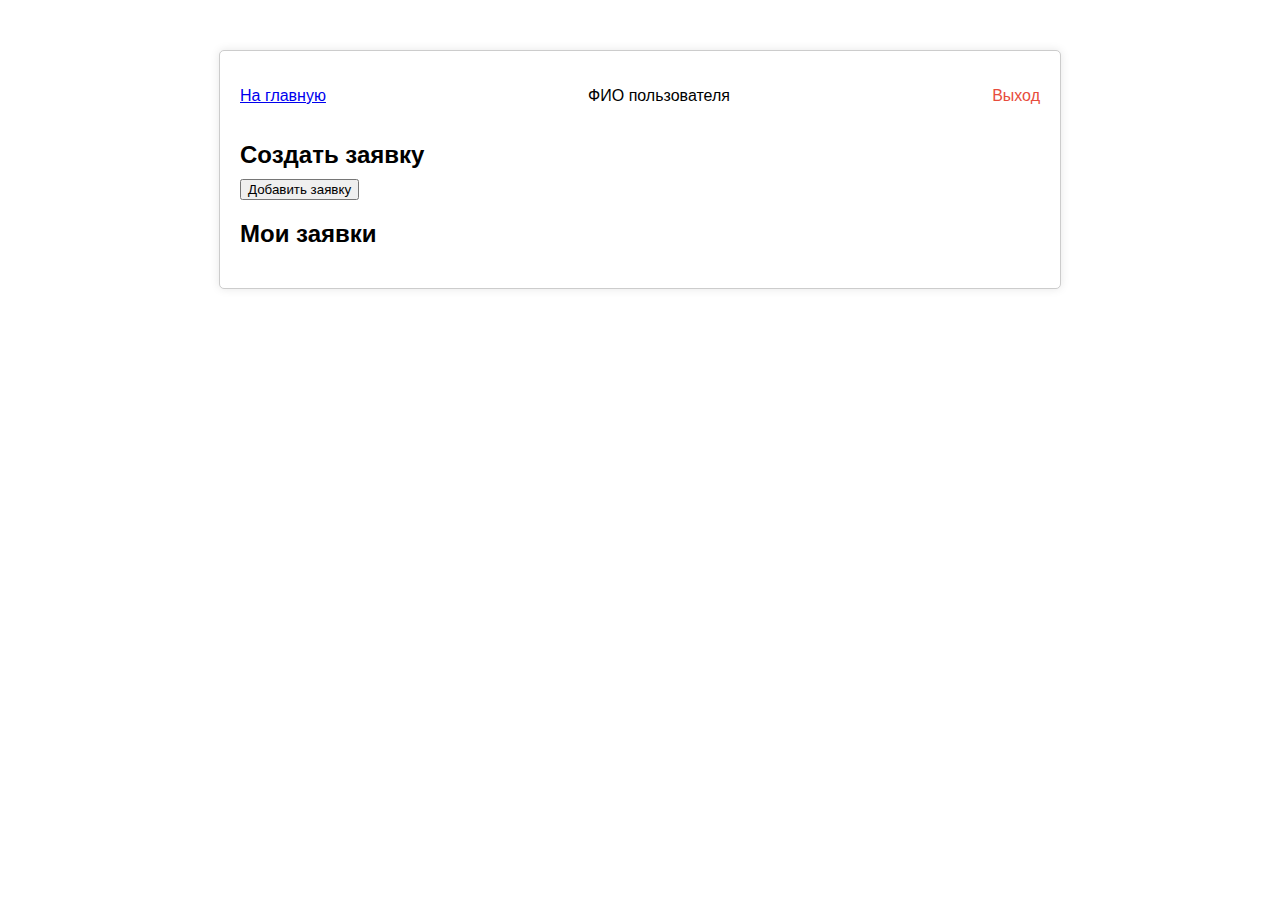
==== cabinet.html @ 08e44541 "Registration and Login(almost)" ====
<!DOCTYPE html>
<html lang="en">
<head>
    <meta charset="UTF-8">
    <meta name="viewport" content="width=device-width, initial-scale=1.0">
    <link rel="stylesheet" href="css/cabinet.css">
    <title>Личный кабинет</title>
</head>
<body>

<div class="dashboard-container">
    <div class="header">
        <a href="index.html" class="home-button">На главную</a>
        <div class="user-info">
            <p>ФИО пользователя</p> <!-- В этом месте будет динамический вывод ФИО пользователя -->
        </div>
        <a href="logout_process.php" class="logout-button">Выход</a>
    </div>

    <div class="create-request-section">
        <h2>Создать заявку</h2>
        <button id="createRequestBtn">Добавить заявку</button>
        <div id="requestForm" class="request-form">
            <!-- Форма для создания заявки будет отображаться здесь -->
        </div>
    </div>

    <div class="user-requests-section">
        <h2>Мои заявки</h2>
        <div id="userRequestsBlock" class="user-requests">
            <!-- Список созданных пользователем заявок будет отображаться здесь -->
        </div>
    </div>
</div>

</body>
</html>
---- css/cabinet.css ----
body {
    font-family: Arial, sans-serif;
    margin: 0;
    padding: 0;
}
.dashboard-container {
    max-width: 800px;
    margin: 50px auto;
    padding: 20px;
    border: 1px solid #ccc;
    border-radius: 5px;
    background-color: #fff;
    box-shadow: 0 0 10px rgba(0, 0, 0, 0.1);
}

.header {
    display: flex;
    justify-content: space-between;
    align-items: center;
    margin-bottom: 20px;
}

.user-info {
    flex: 1;
    text-align: center;
}

.logout-button {
    color: #e74c3c;
    text-decoration: none;
}

.logout-button:hover {
    text-decoration: underline;
}

.create-request-section, .user-requests-section {
    margin-bottom: 20px;
}

.create-request-section h2, .user-requests-section h2 {
    margin-bottom: 10px;
}

.request-form {
    display: none; /* Форма для создания заявки изначально скрыта */
}

/* .user-requests {
    
} */
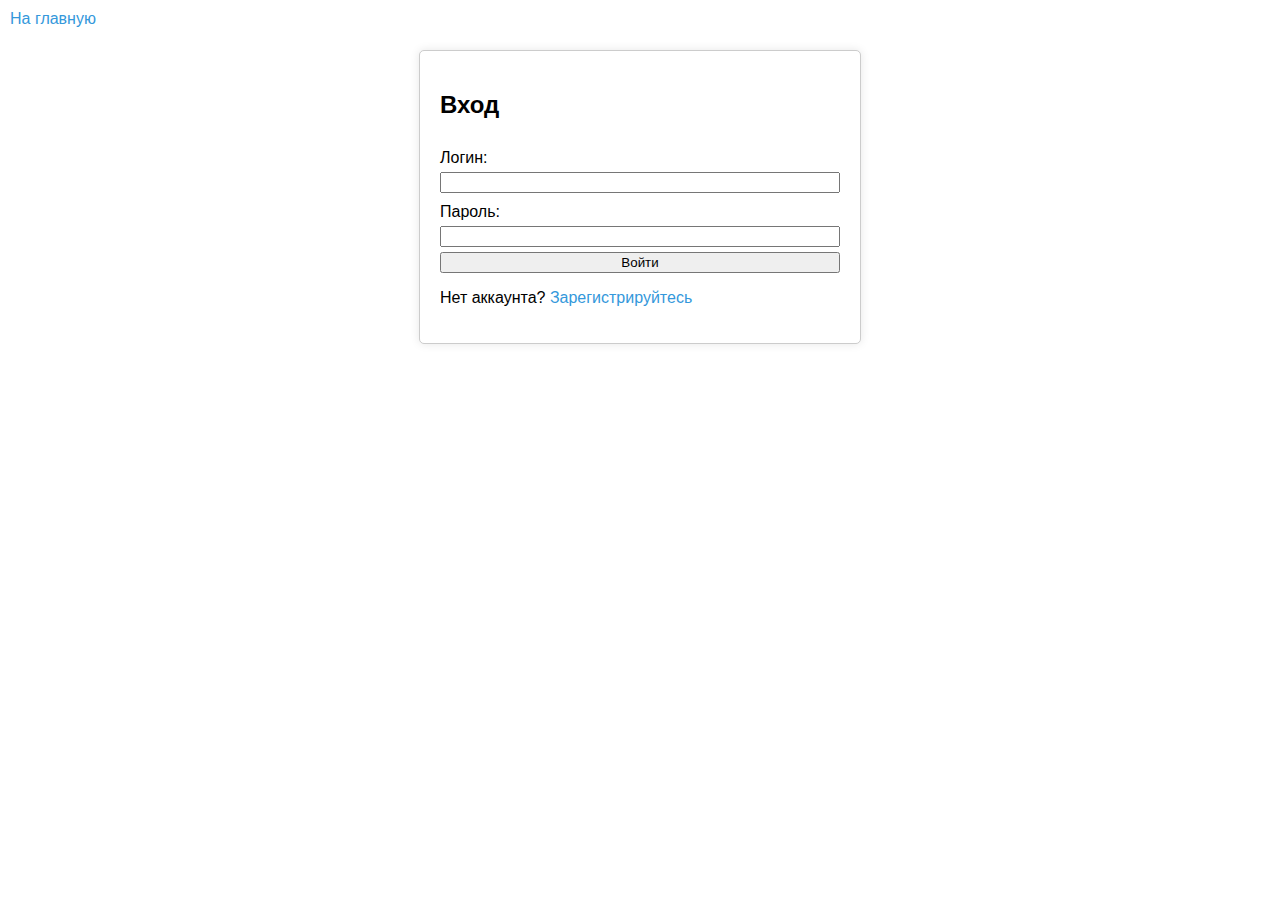
==== commit b90acece: "uploads and delete requests" ====
--- a/cabinet.html
+++ b/cabinet.html
@@ -8,30 +8,43 @@
 </head>
 <body>
 
-<div class="dashboard-container">
+<div class="dashboard-container" id="dashboard">
     <div class="header">
-        <a href="index.html" class="home-button">На главную</a>
+        <button id="homeButton" class="home-button">На главную</button>
         <div class="user-info">
-            <p>ФИО пользователя</p> <!-- В этом месте будет динамический вывод ФИО пользователя -->
+            <p id="fullName">ФИО пользователя</p> 
         </div>
-        <a href="logout_process.php" class="logout-button">Выход</a>
+        <button class="exit-button" id="logoutBtn"  onclick="exit()">Выход</button>
     </div>
 
     <div class="create-request-section">
         <h2>Создать заявку</h2>
         <button id="createRequestBtn">Добавить заявку</button>
-        <div id="requestForm" class="request-form">
-            <!-- Форма для создания заявки будет отображаться здесь -->
-        </div>
+        <form id="requestForm" class="request-form">
+            <h3>Название заявки</h3>
+            <input type="text" name="request-name" id="requestName" maxlength="25" required>
+            <button id="cancelRequestBtn">Отменить</button>
+            <label for="requestCategory">Категория:</label>
+            <select id="requestCategory" name="category" required>
+                <option value="Дороги">DOROGI</option>
+                <option value="ЖКХ">ZKH</option>
+                <option value="Образование">UCHEBA</option>
+            </select>
+            <label for="requestDescription">Детальное описание проблемы:</label>
+            <textarea id="requestDescription" name="requestDescription" rows="4" required ></textarea>
+            <label for="fileInput">Фото (загрузка файла только в формате jpeg, png, bmp и не более 10 МБ):</label>
+            <input type="file" id="fileInput" name="fileInput" accept="image/jpeg, image/png, image/bmp" required>
+            <input type="submit">
+        </form>
     </div>
 
     <div class="user-requests-section">
         <h2>Мои заявки</h2>
         <div id="userRequestsBlock" class="user-requests">
-            <!-- Список созданных пользователем заявок будет отображаться здесь -->
+            
         </div>
     </div>
 </div>
-
+<script src="js/cabinet-init.js"></script>
 </body>
 </html>
--- a/css/cabinet.css
+++ b/css/cabinet.css
@@ -41,13 +41,127 @@
 .create-request-section h2, .user-requests-section h2 {
     margin-bottom: 10px;
 }
-
 .request-form {
-    display: none; /* Форма для создания заявки изначально скрыта */
+    border: 1px solid #ccc;
+    padding: 10px;
+    border-radius: 5px;
+    background-color: #f9f9f9;
+    margin-top: 10px;
+    display: none;
+    height: 500px;
 }
 
-/* .user-requests {
+.requestName  {
+    float: left;
+}
+
+#cancelRequestBtn, .exit-button {
+    float: right;
+    background-color: #e74c3c;
+    color: #fff;
+    border: none;
+    padding: 5px 10px;
+    border-radius: 3px;
+    cursor: pointer;
+}
+
+#cancelRequestBtn:hover, .exit-button:hover {
+    background-color: #c0392b;
+}
+#createRequestBtn {
+    background-color: #3498db;
+    color: #fff;
+    border: none;
+    padding: 5px 10px;
+    border-radius: 3px;
+    cursor: pointer;
+}
+#createRequestBtn:hover{
+    background-color: #308dcb
+}
+input[type="submit"], .home-button {
+    float: right;
+    background-color: #3498db;
+    color: #fff;
+    border: none;
+    padding: 5px 10px;
+    border-radius: 3px;
+    cursor: pointer;
+}
+input[type="submit"]:hover, .home-button:hover {
+    background-color: #308dcb;
+}
+textarea{
+    width: 100%;
+    height: 150px;
+    resize: none;
+}
+label {
+    display: block;
+    margin-top: 20px;
     
-} */
+}
 
+select, textarea, input[type="file"] {
+    width: 100%;
+    padding: 8px;
+    margin-top: 5px;
+    margin-bottom: 10px;
+    box-sizing: border-box;
+}
 
+button {
+    cursor: pointer;
+}
+.user-requests-section .request {
+    border: 1px solid #ccc;
+    border-radius: 5px;
+    margin-bottom: 20px;
+    padding: 15px;
+    background-color: #f9f9f9;
+}
+
+.requestHeader {
+    display: flex;
+    justify-content: space-between;
+    align-items: center;
+    border-bottom: 1px solid #ddd;
+    padding-bottom: 10px;
+    margin-bottom: 10px;
+}
+
+.requestHeader p {
+    margin: 0;
+}
+
+.requestContent img {
+    max-width: 100%;
+    height: auto;
+    margin-top: 10px;
+}
+
+.requestFooter button {
+    background-color: #e74c3c;
+    color: #fff;
+    border: none;
+    padding: 5px 10px;
+    border-radius: 3px;
+    cursor: pointer;
+    margin-right: 10px;
+}
+
+.requestFooter button:hover {
+    background-color: #c0392b;
+}
+.requestFooter .deleteButton {
+    background-color: #e74c3c;
+    color: #fff;
+    border: none;
+    padding: 5px 10px;
+    border-radius: 3px;
+    cursor: pointer;
+}
+
+.requestFooter .deleteButton:hover {
+    background-color: #c0392b;
+}